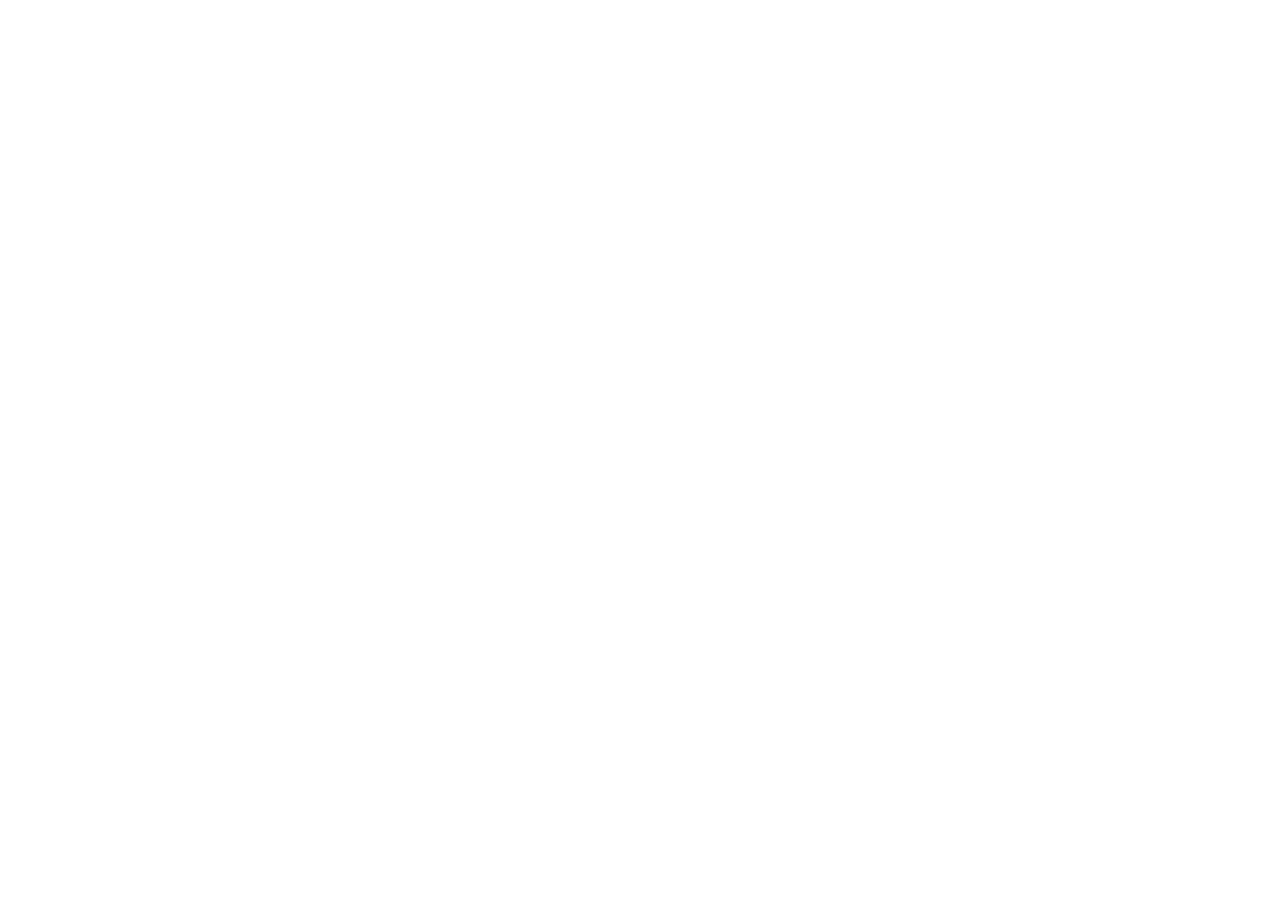
==== colorful glowing button/index.html @ c8612944 "first commit" ====
<!DOCTYPE html>
<html lang="en">
  <head>
    <meta charset="UTF-8" />
    <meta name="viewport" content="width=device-width, initial-scale=1.0" />
    <title>Button glowing</title>
    <link rel="stylesheet" href="style.css" />
  </head>
  <body></body>
</html>
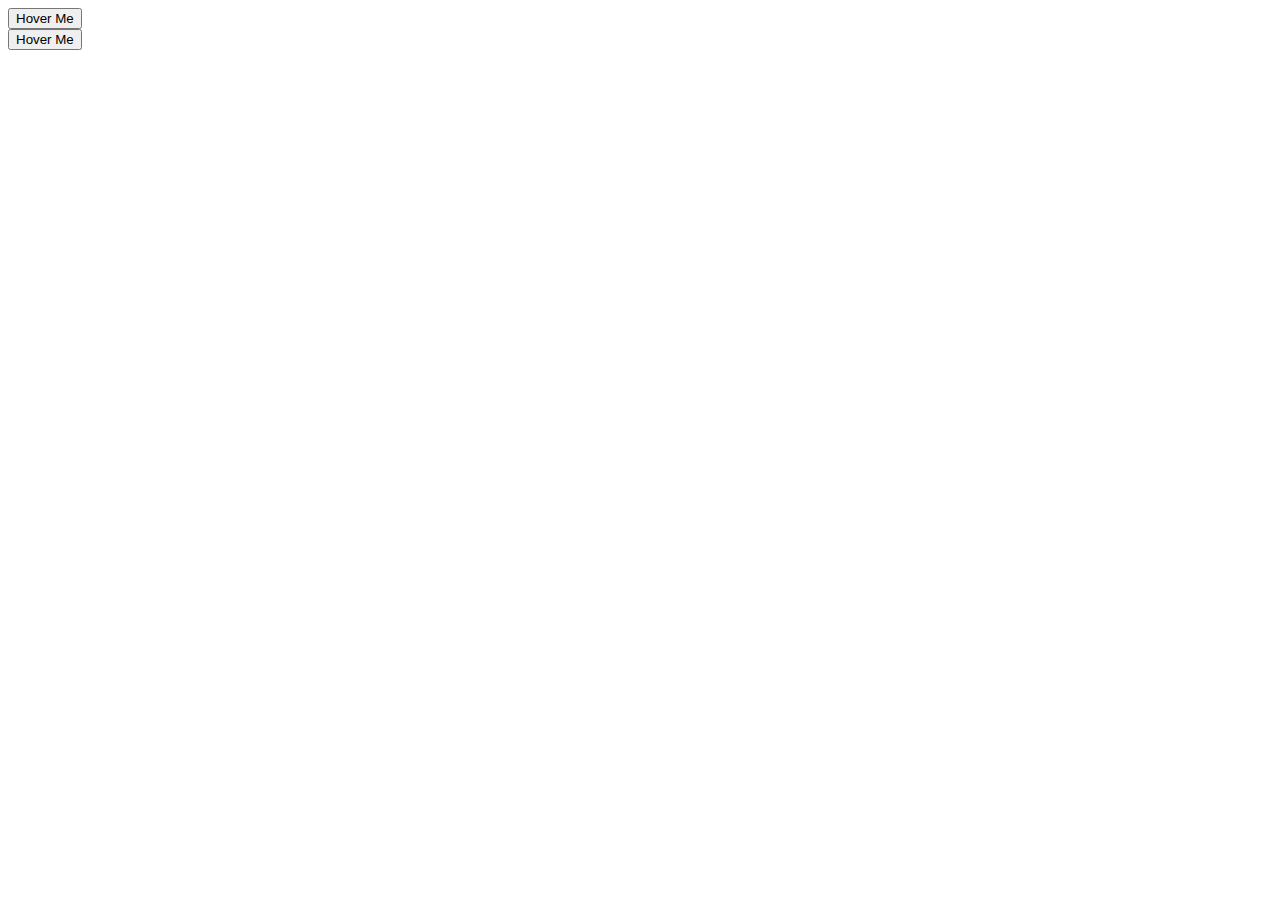
==== commit 481a80a0: "commit 2" ====
--- a/colorful glowing button/index.html
+++ b/colorful glowing button/index.html
@@ -6,5 +6,18 @@
     <title>Button glowing</title>
     <link rel="stylesheet" href="style.css" />
   </head>
-  <body></body>
+  <body>
+    <div class="center">
+      <div class="outer button">
+        <button>Hover Me</button>
+        <span></span>
+        <span></span>
+      </div>
+      <div class="outer circle">
+        <button>Hover Me</button>
+        <span></span>
+        <span></span>
+      </div>
+    </div>
+  </body>
 </html>
